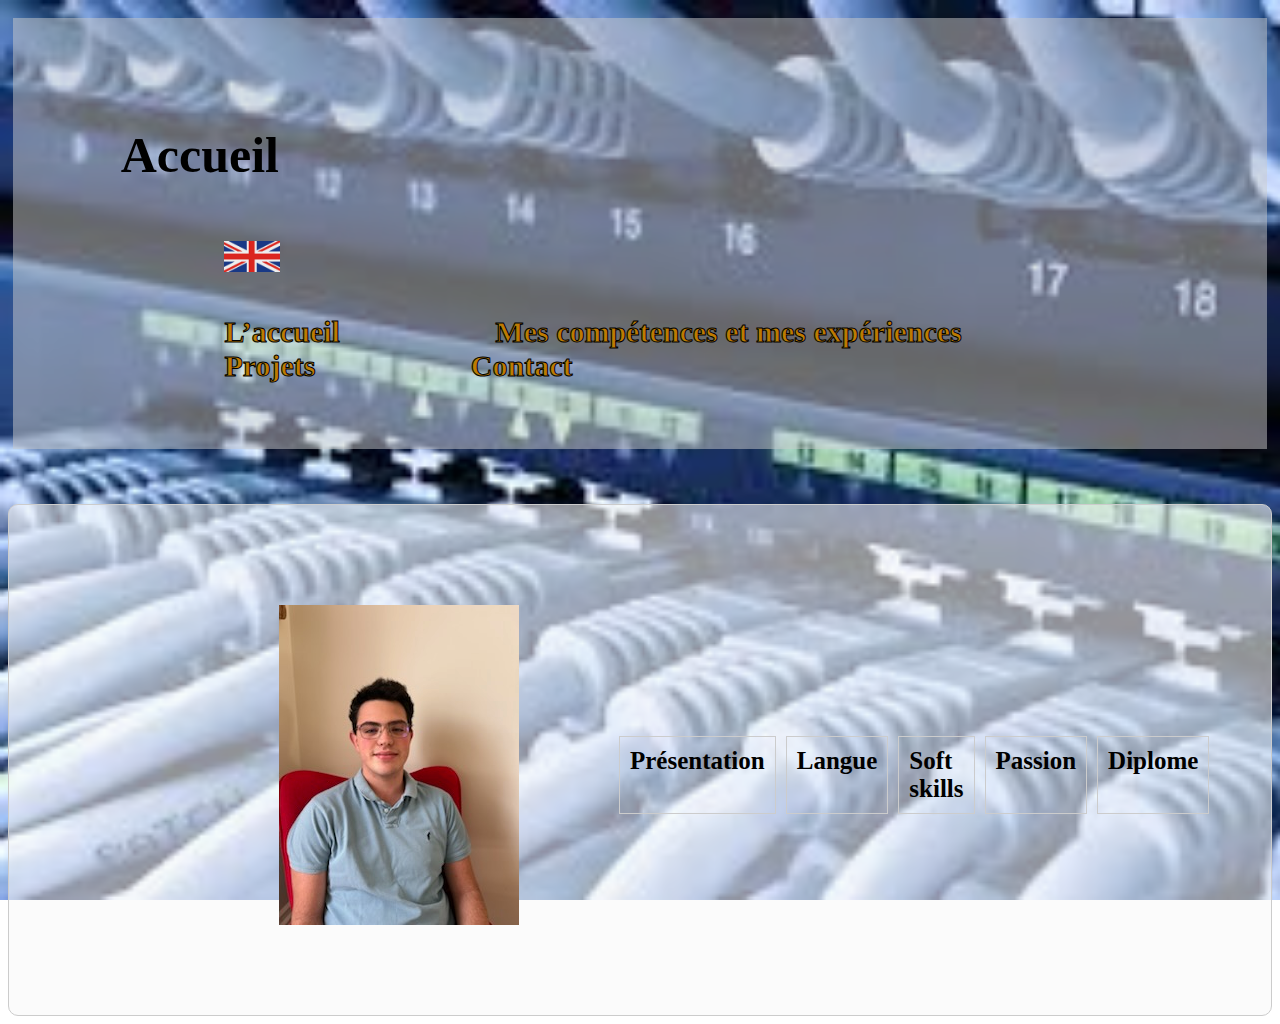
==== index.html @ e2f1ff2c "v1-1" ====
<!DOCTYPE html>     
<html lang="fr">
<head>
    <meta charset="UTF-8">
    <title>Mon portfolio</title>
    <link rel="icon" type="image/png" href="image/icon.png">
    <link rel="stylesheet" href="https://cdnjs.cloudflare.com/ajax/libs/font-awesome/6.5.1/css/all.min.css" integrity="sha512-DTOQO9RWCH3ppGqcWaEA1BIZOC6xxalwEsw9c2QQeAIftl+Vegovlnee1c9QX4TctnWMn13TZye+giMm8e2LwA==" crossorigin="anonymous" referrerpolicy="no-referrer" />
    <link rel="stylesheet" href="css/accueil.css">
</head>
<body>
    <header>
        <nav>
            <div>
            <h1>Accueil</h1>
            <ul class="img">
                <li><a href=""><img src="image/anglais.png" alt=""></a></li>
            </ul>
            <ul class="menu">
                <li><a href="portefolio_accueil.html">L’accueil</a></li>
                <li><a href="compétence.html">Mes compétences et mes expériences</a></li>
                <li><a href="Projet.html">Projets</a></li>
                <li><a href="contact.html">Contact</a></li>
            </ul>
            </div>
        </nav>
    </header>
    <div class="container">
        <div class="pratique">
              <img src="image/profil.png" alt="">
          <div class="titles">
              <h3>Présentation</h3>
              <h3>Langue</h3>
              <h3>Soft skills</h3>
              <h3>Passion</h3>
              <h3>Diplome</h3>
          </div>
        </div>
        <div class="content-container">
            <div class="content" data-target="presentation">
                <p>Je m'appelle <span>Etienne Zorrilla</span></p>
                <p>Je suis un étudiant en Bachelor Universitaire de Technologie à l'académie de Poitiers au département de Châtellerault (86) en réseau et télécommunication.</p>
                <p>J'ai un BAC général avec les options SES, mathématique, physique-chimie et mathématique experte.</p>
                <p>J'ai choisi cette formation car c'est un domaine qui m'intéresse particulièrement car je veux allier ma passion pour l'informatique tout en développant l'aspect réseau.</p>
            </div>
            <div class="content" data-target="langue">
                <article>
                <p>Français</p>
                <img src="image/france.png" alt="">
                <p>Langue maternelle</p>
                <p>Anglais</p>
                <img src="image/anglais.png" alt="">
                <p>Niveau A2+ </p>
                <p>Espagnol</p>
                <img src="image/Espagne.png" alt="">
                <p>Niveau A2 </p>
               </article>
            </div>
            <div class="content" data-target="skills">
                <p><span>La curiosité</span> est l'une des qualités qui me représente le plus. Je suis toujours à la recherche d'informations complémentaires afin de mieux comprendre les sujets qui me passionnent.</p>
                <p><span>La rigueur</span> est également une force chez moi. J'aime être précis et je recherche à ce que mon travail soit toujours de bonne qualité.</p>
                <p><span>La flexibilité et l'adaptabilité</span> sont quelque chose que je trouve importantes chez moi. J'essaie, en écoutant les remarques, d'adapter les situations au vue de mes collègues sur un point de vue émotionnel ou physique tout en gardant une efficacité constante dans le travail effectué.</p>
            </div>
            <div class="content" data-target="passion">
                <p>Je suis passionné par beaucoup de choses, dont l'informatique comme l'intitulé de la formation laisse penser et également les jeux vidéo, mais également de tout ce qui touche à la nourriture.</p>
                <p>Je suis également toujours intéressé à apprendre de nouvelles choses tous les jours et à passer du temps avec mes amis.</p>
                <p>J'aime également tout ce qui touche la culture japonaise dont les mangas et les arts martiaux.</p>
            </div>
            <div class="content" data-target="diplome">
                <article>
                    <h4>Diplôme scolaire</h4>
                    <p>J'ai obtenu le BAC général lors de l'année scolaire 2021-2023</p>
                    <img src="image/bac.jpg" alt="">
                    <p>J'ai obtenu le brevet lors de l'année 2019-2020</p>
                    <img src="image/brevet.jpg" alt="">
                    <h4>Autres diplômes</h4>
                    <p>Initiation aux Gestes de Premiers Secours</p>
                    <img src="image/secour.png" alt="">
                </article>
            </div>
        </div>
    </div>
    <script src="javascript/changementint.js"></script>
</body>
</html>
---- css/accueil.css ----
@import url('https://fonts.googleapis.com/css2?family=Oswald:wght@400;700&display=swap');

body{
    background-image: url('../image/font.jpg');
    background-size: cover;
    background-attachment: fixed;
}
  header {
    background-size: cover; 
    background-position: center; 
    padding: 5px; 
    padding-top: 10px;
    margin: auto;
}
header nav {
    background-color: #cccccc80; 
  background-size: cover; 
  background-position: center; 
  color: #000000; 
  padding: 50px; 
}

header h1 {
    margin: 5%; 
    font-size: xx-large;
    font-size: 50px;
}
nav .img img{
    width: 5%;
    margin-right: 10px;
    padding: 0 auto;
  }
  nav .img:hover {
    background: none;
    border: none;
  }
nav ul li a {
    list-style: none;
    margin-left: 10%;
    padding: 10px;
    font-size: 30px;
    font-weight: bold; 
    color: #bd7b02;
     -webkit-text-stroke-width: 1px;
  -webkit-text-stroke-color: black;
  }
  

  nav .menu li a:hover {
     border-color: transparent; 
    border-radius: 10px;
    background-color: #cccccc80;
    background-size: 50px;
    border-color: #000000; 
   
}

nav ul li {
    display: inline; 
    margin-right: 20px; 
}

nav ul li:last-child {
    margin-right: 0; 
}

nav ul li a {
    text-decoration: none; 
}

div span{
    font-weight: bold; 
}






.container {
    display: flex;
    flex-direction: column;
    align-items: center;
    max-width: 800px;
    margin: 0 auto;
    padding: 30px 250px; 
    background-color: #f9f9f995;
    margin-top: 50px;
    border-radius: 10px;
    border: 1px solid #ccc;
}

.pratique {
    display: flex;
    flex-direction: row;
    align-items: center;
    max-width: 800px;
    margin: 0 auto;
    padding: 20px;
    margin-top: 50px;
    margin-right: 20px;
    width: 100%;
}

.titles {
    display: flex;
    flex-direction: row;
    gap: 10px;
}

.titles h3 {
    cursor: pointer;
    border: 1px solid #ccc;
    padding: 10px;
    transition: background-color 0.3s ease-in-out, color 0.3s ease-in-out;
}

.titles h3:hover {
    background-color: #f0f0f0;
    color: blue;
}

 img {
    width: 250px;
    height: auto;
    margin-bottom: 20px;
    margin-right: 100px;
}

.content-container {
    display: flex;
    flex-direction: row;
    align-items: center; 
    gap: 20px;
    margin-top: 20px; 
}

.content {
    display: none;
    padding: 20px;
    border: 1px solid #ccc;
    border-radius: 5px;
}
.content.active {
    display: block;
}

p{
    font-size: 25px;
}

h2{
    font-size: 35px;
}
h3{
    font-size: 25px;
}
h4{
    font-size: 30px;
}
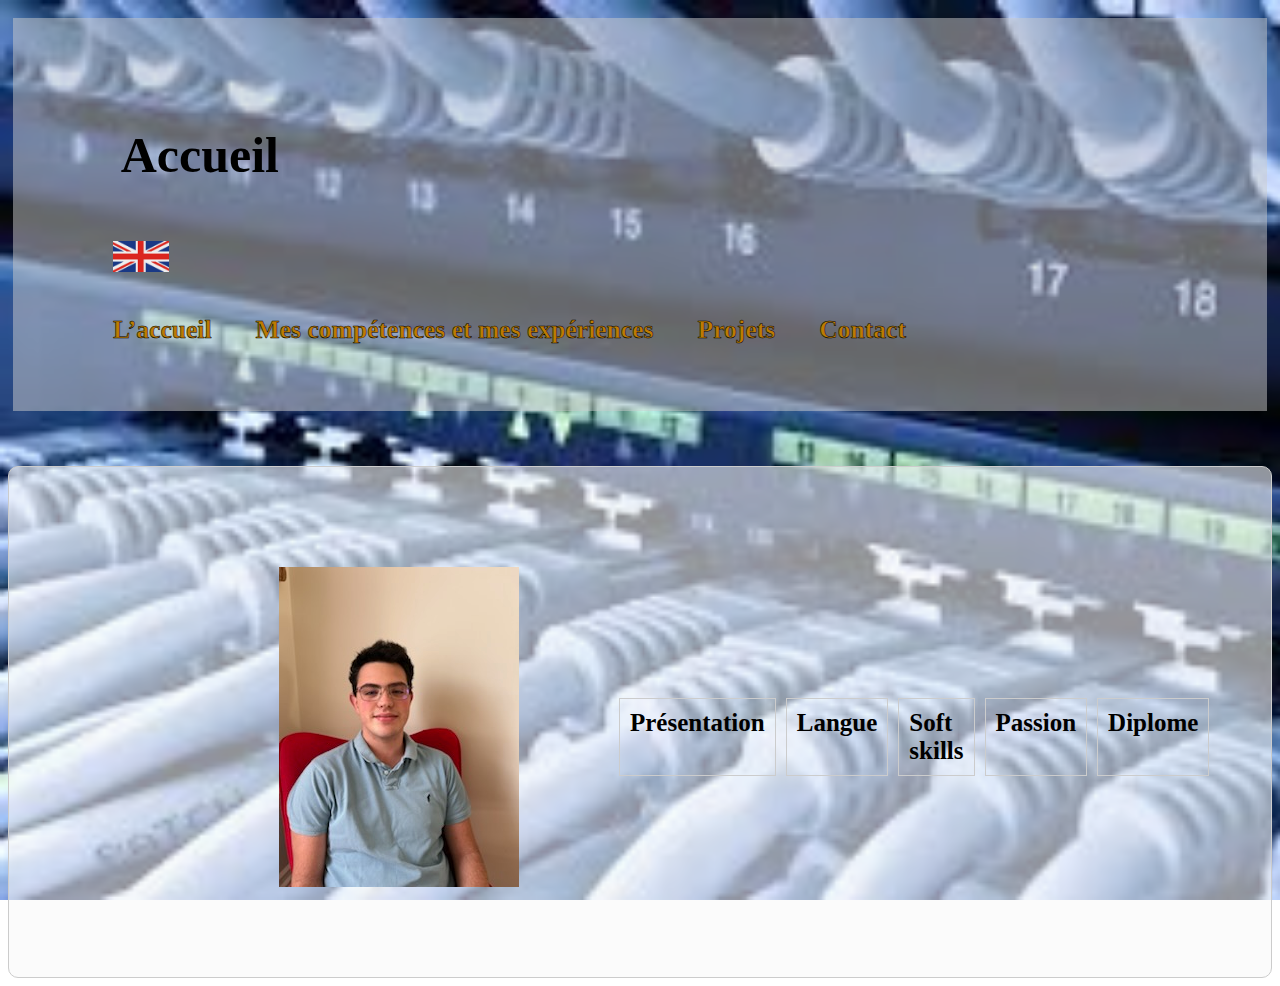
==== commit d7f88ca7: "v1" ====
--- a/index.html
+++ b/index.html
@@ -5,7 +5,7 @@
     <title>Mon portfolio</title>
     <link rel="icon" type="image/png" href="image/icon.png">
     <link rel="stylesheet" href="https://cdnjs.cloudflare.com/ajax/libs/font-awesome/6.5.1/css/all.min.css" integrity="sha512-DTOQO9RWCH3ppGqcWaEA1BIZOC6xxalwEsw9c2QQeAIftl+Vegovlnee1c9QX4TctnWMn13TZye+giMm8e2LwA==" crossorigin="anonymous" referrerpolicy="no-referrer" />
-    <link rel="stylesheet" href="css/accueil.css">
+    <link rel="stylesheet" href="html/css/accueil.css">
 </head>
 <body>
     <header>
@@ -13,20 +13,20 @@
             <div>
             <h1>Accueil</h1>
             <ul class="img">
-                <li><a href=""><img src="image/anglais.png" alt=""></a></li>
+                <li><a href="html/accueilA.html"><img src="html/image/anglais.png" alt=""></a></li>
             </ul>
             <ul class="menu">
-                <li><a href="portefolio_accueil.html">L’accueil</a></li>
-                <li><a href="compétence.html">Mes compétences et mes expériences</a></li>
-                <li><a href="Projet.html">Projets</a></li>
-                <li><a href="contact.html">Contact</a></li>
+                <li><a href="html/portefolio_accueil.html">L’accueil</a></li>
+                <li><a href="html/compétence.html">Mes compétences et mes expériences</a></li>
+                <li><a href="html/Projet.html">Projets</a></li>
+                <li><a href="html/contact.html">Contact</a></li>
             </ul>
             </div>
         </nav>
     </header>
     <div class="container">
         <div class="pratique">
-              <img src="image/profil.png" alt="">
+              <img src="html/image/profil.png" alt="">
           <div class="titles">
               <h3>Présentation</h3>
               <h3>Langue</h3>
@@ -45,20 +45,20 @@
             <div class="content" data-target="langue">
                 <article>
                 <p>Français</p>
-                <img src="image/france.png" alt="">
+                <img src="html/image/france.png" alt="">
                 <p>Langue maternelle</p>
                 <p>Anglais</p>
-                <img src="image/anglais.png" alt="">
+                <img src="html/image/anglais.png" alt="">
                 <p>Niveau A2+ </p>
                 <p>Espagnol</p>
-                <img src="image/Espagne.png" alt="">
+                <img src="html/image/Espagne.png" alt="">
                 <p>Niveau A2 </p>
                </article>
             </div>
             <div class="content" data-target="skills">
                 <p><span>La curiosité</span> est l'une des qualités qui me représente le plus. Je suis toujours à la recherche d'informations complémentaires afin de mieux comprendre les sujets qui me passionnent.</p>
                 <p><span>La rigueur</span> est également une force chez moi. J'aime être précis et je recherche à ce que mon travail soit toujours de bonne qualité.</p>
-                <p><span>La flexibilité et l'adaptabilité</span> sont quelque chose que je trouve importantes chez moi. J'essaie, en écoutant les remarques, d'adapter les situations au vue de mes collègues sur un point de vue émotionnel ou physique tout en gardant une efficacité constante dans le travail effectué.</p>
+                <p><span>La flexibilité et l'adaptabilité</span>ont quelque chose que je trouve important chez moi. J'essaie, en écoutant les remarques, d'adapter les situations au vu de mes collègues sur un point de vue émotionnel ou physique tout en gardant une efficacité constante dans le travail effectué.</p>
             </div>
             <div class="content" data-target="passion">
                 <p>Je suis passionné par beaucoup de choses, dont l'informatique comme l'intitulé de la formation laisse penser et également les jeux vidéo, mais également de tout ce qui touche à la nourriture.</p>
@@ -69,16 +69,16 @@
                 <article>
                     <h4>Diplôme scolaire</h4>
                     <p>J'ai obtenu le BAC général lors de l'année scolaire 2021-2023</p>
-                    <img src="image/bac.jpg" alt="">
+                    <img src="html/image/bac.jpg" alt="">
                     <p>J'ai obtenu le brevet lors de l'année 2019-2020</p>
-                    <img src="image/brevet.jpg" alt="">
+                    <img src="html/image/brevet.jpg" alt="">
                     <h4>Autres diplômes</h4>
                     <p>Initiation aux Gestes de Premiers Secours</p>
-                    <img src="image/secour.png" alt="">
+                    <img src="html/image/secour.png" alt="">
                 </article>
             </div>
         </div>
     </div>
-    <script src="javascript/changementint.js"></script>
+    <script src="html/javascript/changementint.js"></script>
 </body>
 </html>
--- a/html/css/accueil.css
+++ b/html/css/accueil.css
@@ -0,0 +1,161 @@
+@import url('https://fonts.googleapis.com/css2?family=Oswald:wght@400;700&display=swap');
+
+body{
+    background-image: url('../image/font.jpg');
+    background-size: cover;
+    background-attachment: fixed;
+}
+  header {
+    background-size: cover; 
+    background-position: center; 
+    padding: 5px; 
+    padding-top: 10px;
+    margin: auto;
+}
+header nav {
+    background-color: #cccccc80; 
+  background-size: cover; 
+  background-position: center; 
+  color: #000000; 
+  padding: 50px; 
+}
+
+header h1 {
+    margin: 5%; 
+    font-size: xx-large;
+    font-size: 50px;
+}
+nav .img img{
+    width: 5%;
+    margin-right: 10px;
+    padding: 0 auto;
+  }
+  nav .img:hover {
+    background: none;
+    border: none;
+  }
+  nav ul li a {
+    list-style: none;
+    padding: 10px;
+    font-size: 2vw; 
+    font-weight: bold; 
+    color: #bd7b02;
+    -webkit-text-stroke-width: 0.5px; 
+    -webkit-text-stroke-color: black;
+    text-decoration: none;
+  }
+
+  nav .menu li a:hover {
+     border-color: transparent; 
+    border-radius: 10px;
+    background-color: #cccccc80;
+    background-size: 50px;
+    border-color: #000000; 
+   
+}
+
+nav ul li {
+    display: inline; 
+    margin-right: 20px; 
+}
+
+nav ul li:last-child {
+    margin-right: 0; 
+}
+
+nav ul li a {
+    text-decoration: none; 
+}
+
+div span{
+    font-weight: bold; 
+}
+
+
+
+
+
+
+.container {
+    display: flex;
+    flex-direction: column;
+    align-items: center;
+    max-width: 800px;
+    margin: 0 auto;
+    padding: 30px 250px; 
+    background-color: #f9f9f995;
+    margin-top: 50px;
+    border-radius: 10px;
+    border: 1px solid #ccc;
+}
+
+.pratique {
+    display: flex;
+    flex-direction: row;
+    align-items: center;
+    max-width: 800px;
+    margin: 0 auto;
+    padding: 20px;
+    margin-top: 50px;
+    margin-right: 20px;
+    width: 100%;
+}
+
+.titles {
+    display: flex;
+    flex-direction: row;
+    gap: 10px;
+}
+
+.titles h3 {
+    cursor: pointer;
+    border: 1px solid #ccc;
+    padding: 10px;
+    transition: background-color 0.3s ease-in-out, color 0.3s ease-in-out;
+}
+
+.titles h3:hover {
+    background-color: #f0f0f0;
+    color: blue;
+}
+
+ img {
+    width: 250px;
+    height: auto;
+    margin-bottom: 20px;
+    margin-right: 100px;
+}
+
+.content-container {
+    display: flex;
+    flex-direction: row;
+    align-items: center; 
+    gap: 20px;
+    margin-top: 20px; 
+}
+
+.content {
+    display: none;
+    padding: 20px;
+    border: 1px solid #ccc;
+    border-radius: 5px;
+    background-color:#e7555595 ;
+}
+.content.active {
+    display: block;
+}
+
+p{
+    font-size: 25px;
+    font-weight: 500;
+}
+
+h2{
+    font-size: 35px;
+}
+h3{
+    font-size: 25px;
+}
+h4{
+    font-size: 30px;
+}
